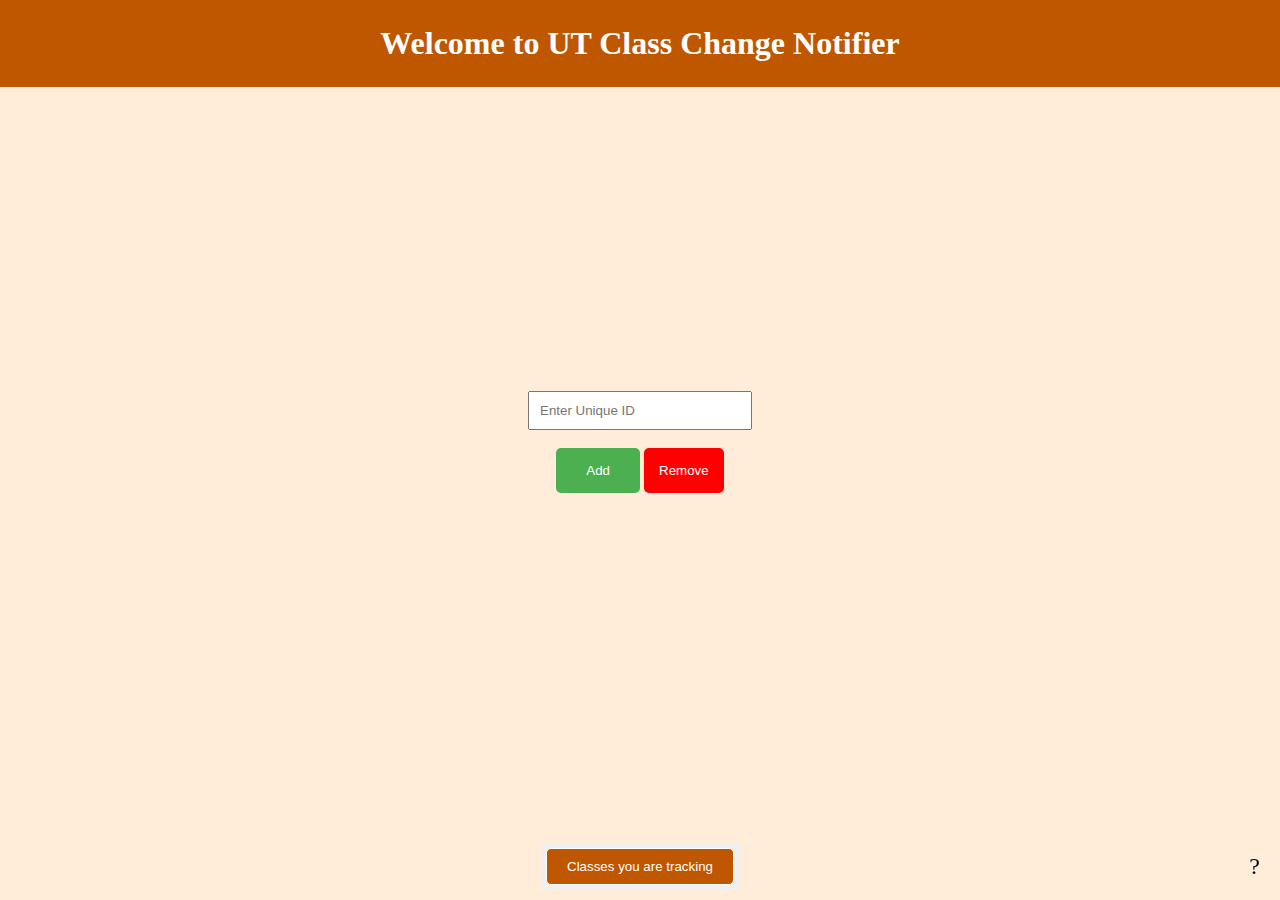
==== src/index.html @ 1201ccdf "fixed button names, and removeButton function" ====
<!DOCTYPE html>
<html lang="en">

<head>
    <meta charset="UTF-8">
    <meta name="viewport" content="width=device-width, initial-scale=1.0">
    <title>El Pollon</title>
    <link rel="stylesheet" type="text/css" href="style.css">
</head>

<body>
    <div class="header">
        <h1>Welcome to UT Class Change Notifier</h1>
    </div>

    <div class="container">
        <input type="text" id="input" placeholder="Enter Unique ID" title="Enter 6 digit uniue ID here">
        <br>
        <div class="button" id="submitButton">
            <button id="addButton" title="Add class to list">Add</button>
            <button id="removeButton" title="Remove class from list">Remove</button>

        </div>
        <br>
        <br>
        <div class="labelBox" id="label">
            <label for="inputBox"></label>
        </div>
    </div>

    <div class="listPage">
        <button id="currentList" title="Shows the classes you are currently tracking">Classes you are tracking</button>
    </div>

    <div class="question-mark-container">
        <span class="question-mark">&#63;</span>
        <div class="question-mark-tooltip">Enter the unique id and press add to track the status of a class. Enter a
            unique id and click the
            Remove button to remove the Id from the list. There is a 20 class Limit.</div>
    </div>

    <script src="index.js"></script>
</body>

</html>
---- src/style.css ----
body {
    display: flex;
    flex-direction: column;
    align-items: center;
    justify-content: flex-start; /* Align content to the top */
    height: 100vh;
    margin: 0;
    background-color: #ffedda; /* Set your desired background color */
}

.header {
    background-color: #bf5700;
    width: 100%;
    box-sizing: border-box;
}

h1 {
    margin: 0;
    padding: 25px;
    color: #ffffff;
    text-align: center; 
}

.container {
    display: flex;
    flex-direction: column;
    align-items: center;
    justify-content:center; /* Center content vertically within container */
    flex-grow: 1; /* Allow the container to grow and take available space */
} 

input {
    width: 200px;
    padding: 10px;
} 

#addButton {
    background-color: #4CAF50; /* Green background color */
    color: white; /* White text color */
    padding: 15px 30px; /* Padding around the text */
    border: none; /* No border */
    border-radius: 5px; /* Rounded corners */
    cursor: pointer; /* Cursor on hover */ 
    text-align: center; 
}  

#removeButton {
    background-color: red; /* Red background color */
    color: white; /* White text color */
    padding: 15px 15px; /* Padding around the text */
    border: none; /* No border */
    border-radius: 5px; /* Rounded corners */
    cursor: pointer; /* Cursor on hover */ 
    text-align: center;
}   

#label.error {
    color: rgb(255, 0, 0); /* Text color for error message */
}

#label.success {
    color: rgb(12, 141, 12); /* Text color for success message */
}

.listPage {
    /* Add your styling properties here */
    margin: 10px;
    padding: 5px;
    background-color: #f0f0f0;
}

/* Style for the button with id "currentList" inside the div with class "listPage" */
.listPage #currentList {
    /* Add your styling properties here */
    color: #ffffff;
    background-color: #bf5700;
    border: 1px solid #ffffff; 
    border-radius: 5px;
    padding: 10px 20px;
    cursor: pointer;
}

/* Styles for the question mark and tooltip */
.question-mark-container {
    position: fixed;
    bottom: 20px;
    right: 20px;
    cursor: pointer;
}

.question-mark-tooltip {
    display: none;
    position: absolute;
    bottom: 30px;
    right: -10px;
    background-color: #333;
    color: #fff;
    padding: 10px;
    border-radius: 5px;
    width: 150px;
    text-align: center;
}

.question-mark-container:hover .question-mark-tooltip {
    display: block;
}

.question-mark {
    font-size: 24px;
}
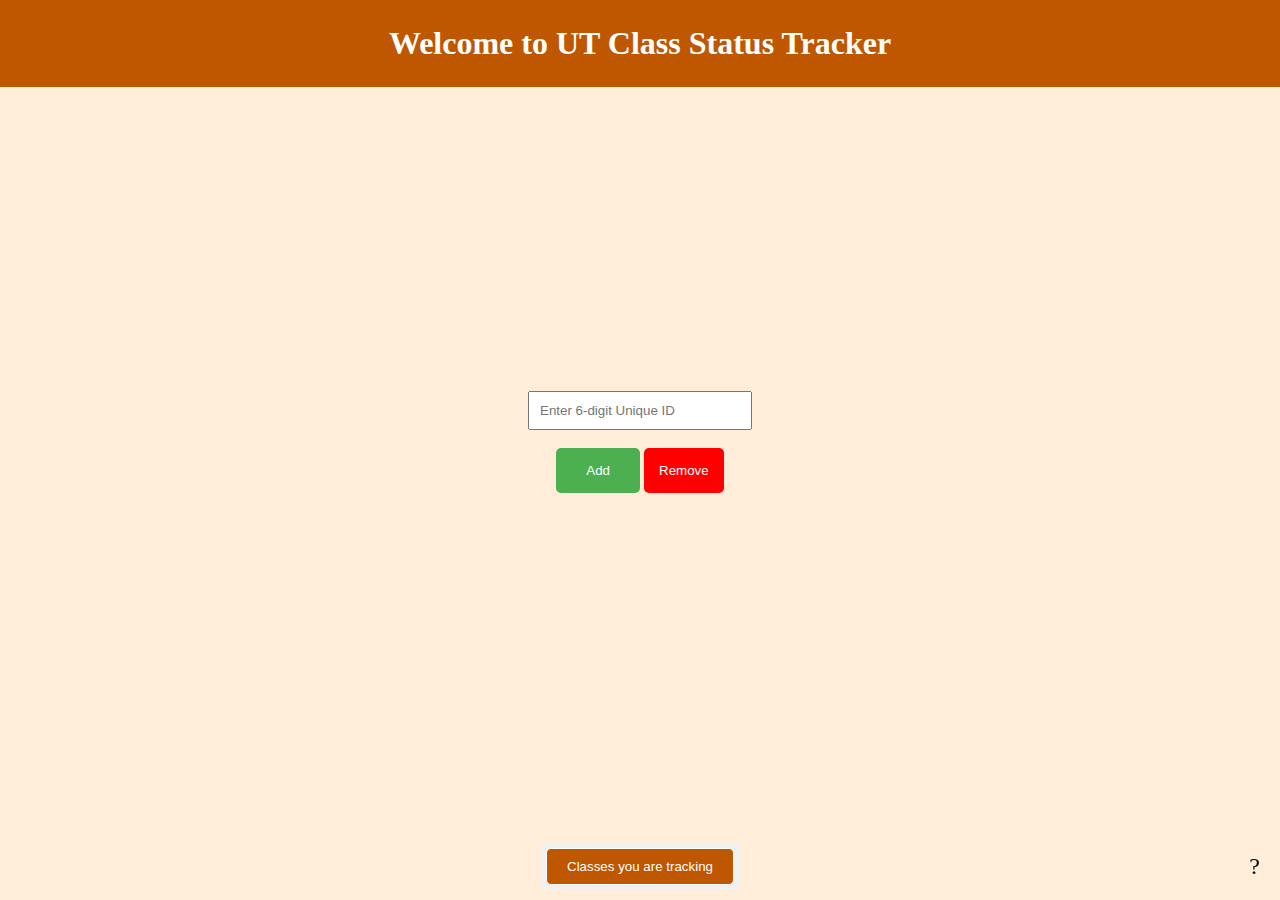
==== commit dbb8b0f7: "Updated to do list, and fixed minor bugs" ====
--- a/src/index.html
+++ b/src/index.html
@@ -10,11 +10,11 @@
 
 <body>
     <div class="header">
-        <h1>Welcome to UT Class Change Notifier</h1>
+        <h1>Welcome to UT Class Status Tracker</h1>
     </div>
 
     <div class="container">
-        <input type="text" id="input" placeholder="Enter Unique ID" title="Enter 6 digit uniue ID here">
+        <input type="text" id="input" placeholder="Enter 6-digit Unique ID" title="Enter 6 digit uniue ID here">
         <br>
         <div class="button" id="submitButton">
             <button id="addButton" title="Add class to list">Add</button>
@@ -27,7 +27,7 @@
             <label for="inputBox"></label>
         </div>
     </div>
-
+      
     <div class="listPage">
         <button id="currentList" title="Shows the classes you are currently tracking">Classes you are tracking</button>
     </div>
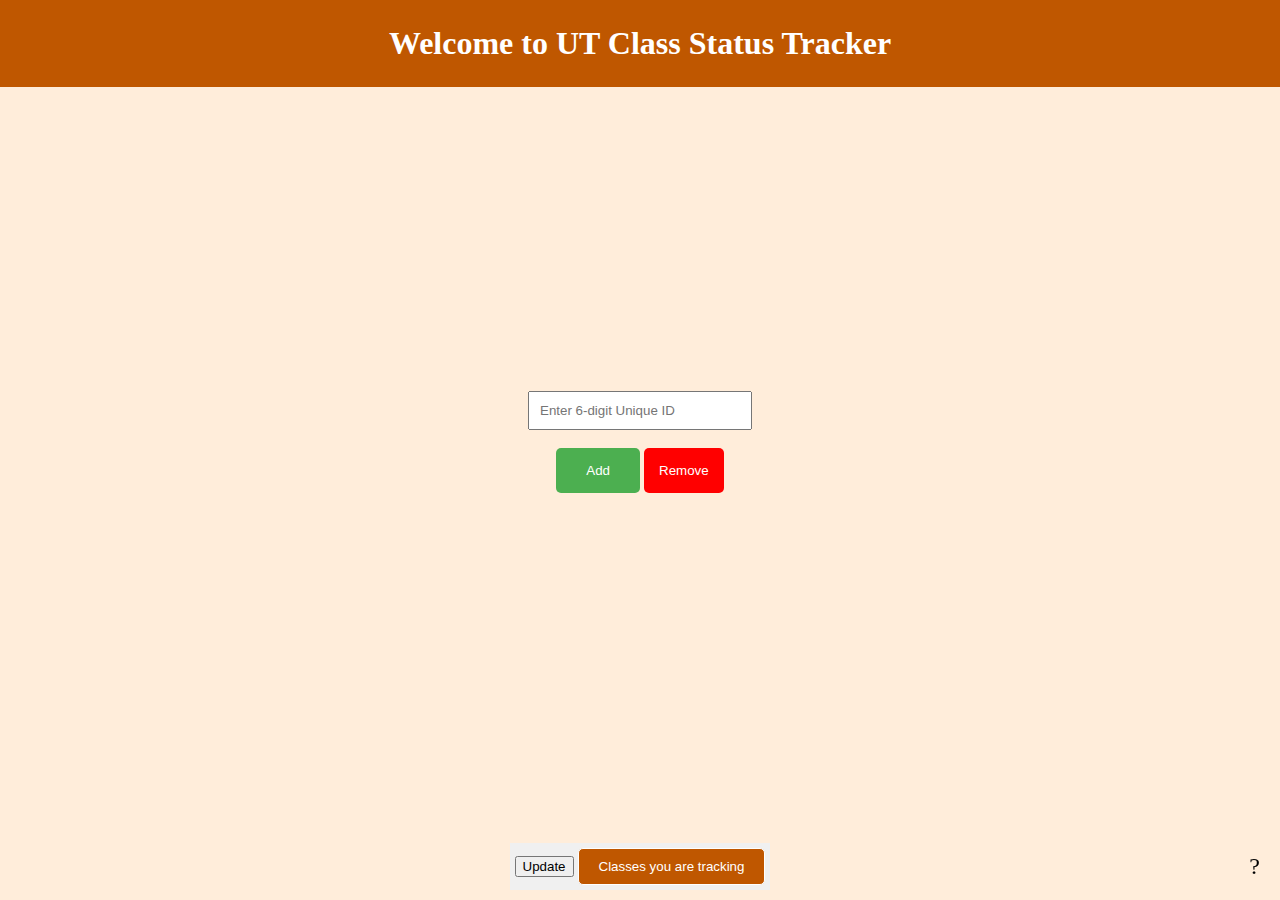
==== commit bb921a0c: "added update button/functionality not added yet" ====
--- a/src/index.html
+++ b/src/index.html
@@ -4,7 +4,7 @@
 <head>
     <meta charset="UTF-8">
     <meta name="viewport" content="width=device-width, initial-scale=1.0">
-    <title>El Pollon</title>
+    <title>UT-tracker</title>
     <link rel="stylesheet" type="text/css" href="style.css">
 </head>
 
@@ -28,7 +28,8 @@
         </div>
     </div>
       
-    <div class="listPage">
+    <div class="listPage"> 
+        <button id = "update" title = "Updates the classes on the list">Update</button>
         <button id="currentList" title="Shows the classes you are currently tracking">Classes you are tracking</button>
     </div>
 
--- a/src/style.css
+++ b/src/style.css
@@ -5,7 +5,7 @@
     justify-content: flex-start; /* Align content to the top */
     height: 100vh;
     margin: 0;
-    background-color: #ffedda; /* Set your desired background color */
+    background-color: #ffedda; 
 }
 
 .header {
@@ -35,8 +35,8 @@
 } 
 
 #addButton {
-    background-color: #4CAF50; /* Green background color */
-    color: white; /* White text color */
+    background-color: #4CAF50; 
+    color: white; 
     padding: 15px 30px; /* Padding around the text */
     border: none; /* No border */
     border-radius: 5px; /* Rounded corners */
@@ -45,8 +45,8 @@
 }  
 
 #removeButton {
-    background-color: red; /* Red background color */
-    color: white; /* White text color */
+    background-color: red; 
+    color: white; 
     padding: 15px 15px; /* Padding around the text */
     border: none; /* No border */
     border-radius: 5px; /* Rounded corners */
@@ -63,15 +63,12 @@
 }
 
 .listPage {
-    /* Add your styling properties here */
     margin: 10px;
     padding: 5px;
     background-color: #f0f0f0;
 }
 
-/* Style for the button with id "currentList" inside the div with class "listPage" */
 .listPage #currentList {
-    /* Add your styling properties here */
     color: #ffffff;
     background-color: #bf5700;
     border: 1px solid #ffffff; 
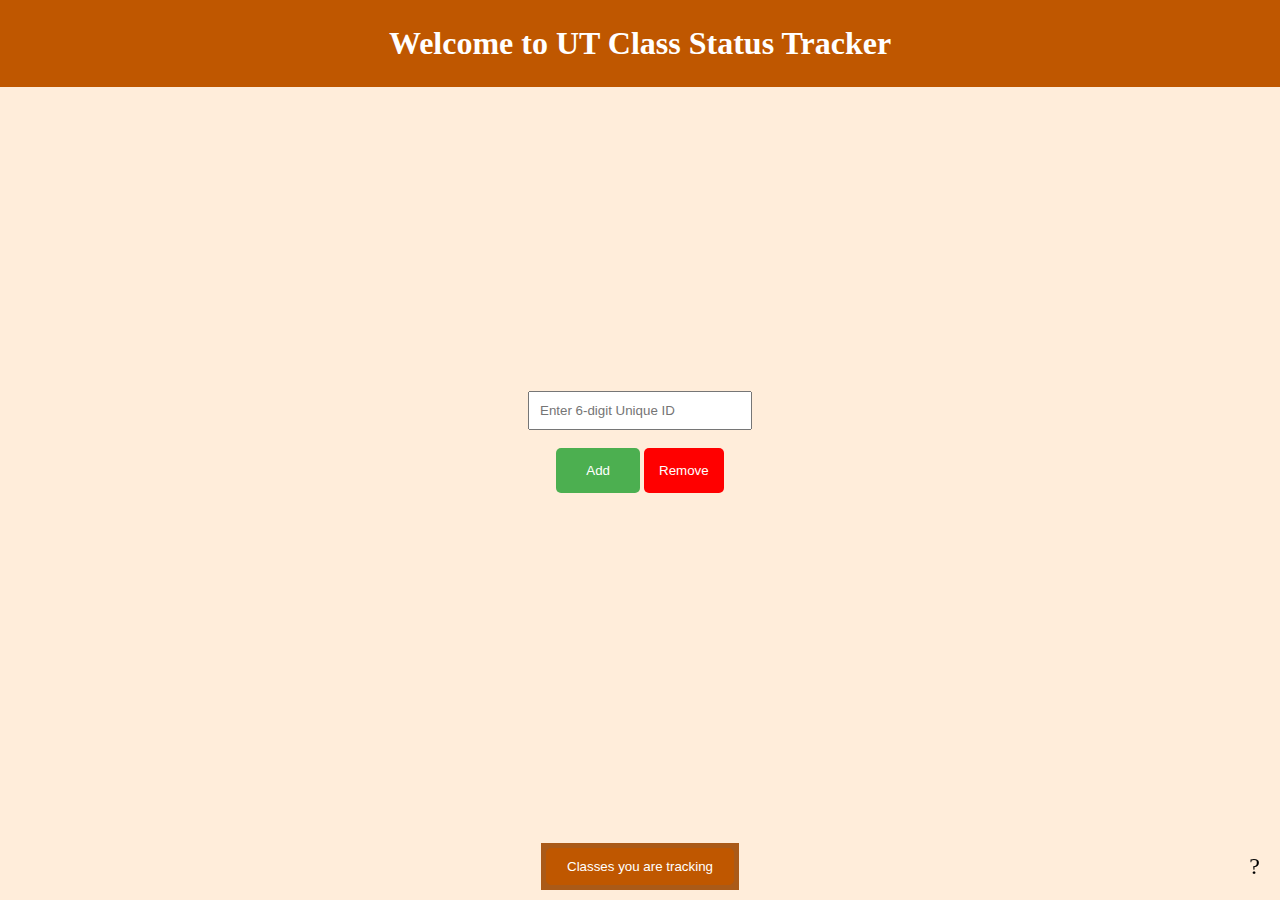
==== commit 7a9e2500: "removed update button" ====
--- a/src/index.html
+++ b/src/index.html
@@ -27,9 +27,7 @@
             <label for="inputBox"></label>
         </div>
     </div>
-      
-    <div class="listPage"> 
-        <button id = "update" title = "Updates the classes on the list">Update</button>
+    <div class="listPage">
         <button id="currentList" title="Shows the classes you are currently tracking">Classes you are tracking</button>
     </div>
 
--- a/src/style.css
+++ b/src/style.css
@@ -65,13 +65,13 @@
 .listPage {
     margin: 10px;
     padding: 5px;
-    background-color: #f0f0f0;
+    background-color: #aa5a18;
 }
 
 .listPage #currentList {
     color: #ffffff;
     background-color: #bf5700;
-    border: 1px solid #ffffff; 
+    border: 1px solid #bf5700; 
     border-radius: 5px;
     padding: 10px 20px;
     cursor: pointer;
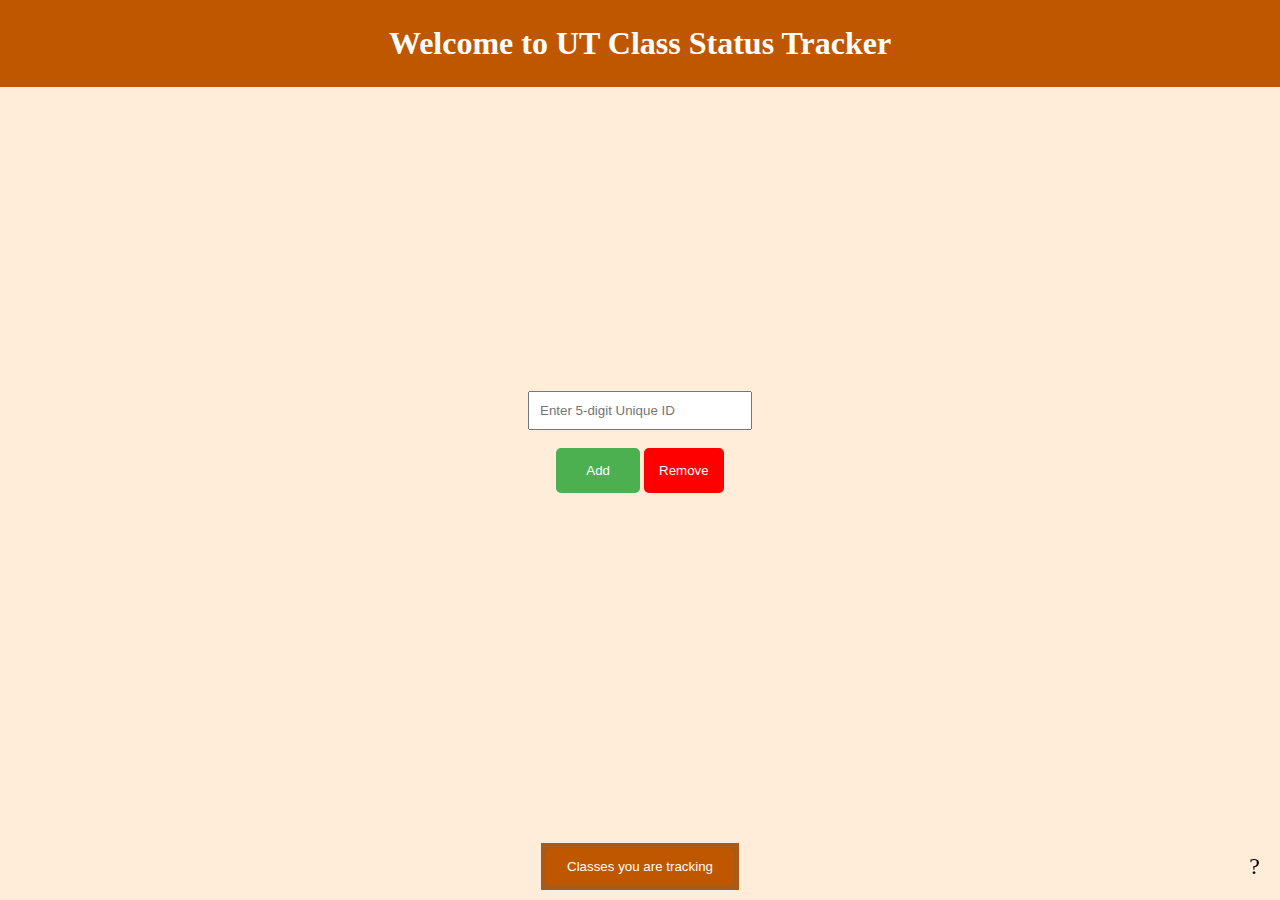
==== commit 68767d5b: "Selenium library issue fixed" ====
--- a/src/index.html
+++ b/src/index.html
@@ -14,7 +14,7 @@
     </div>
 
     <div class="container">
-        <input type="text" id="input" placeholder="Enter 6-digit Unique ID" title="Enter 6 digit uniue ID here">
+        <input type="text" id="input" placeholder="Enter 5-digit Unique ID" title="Enter 5 digit uniue ID here">
         <br>
         <div class="button" id="submitButton">
             <button id="addButton" title="Add class to list">Add</button>
--- a/src/style.css
+++ b/src/style.css
@@ -70,7 +70,7 @@
 
 .listPage #currentList {
     color: #ffffff;
-    background-color: #bf5700;
+    background-color: #bf5700; /* UT BURNT ORANGE */
     border: 1px solid #bf5700; 
     border-radius: 5px;
     padding: 10px 20px;
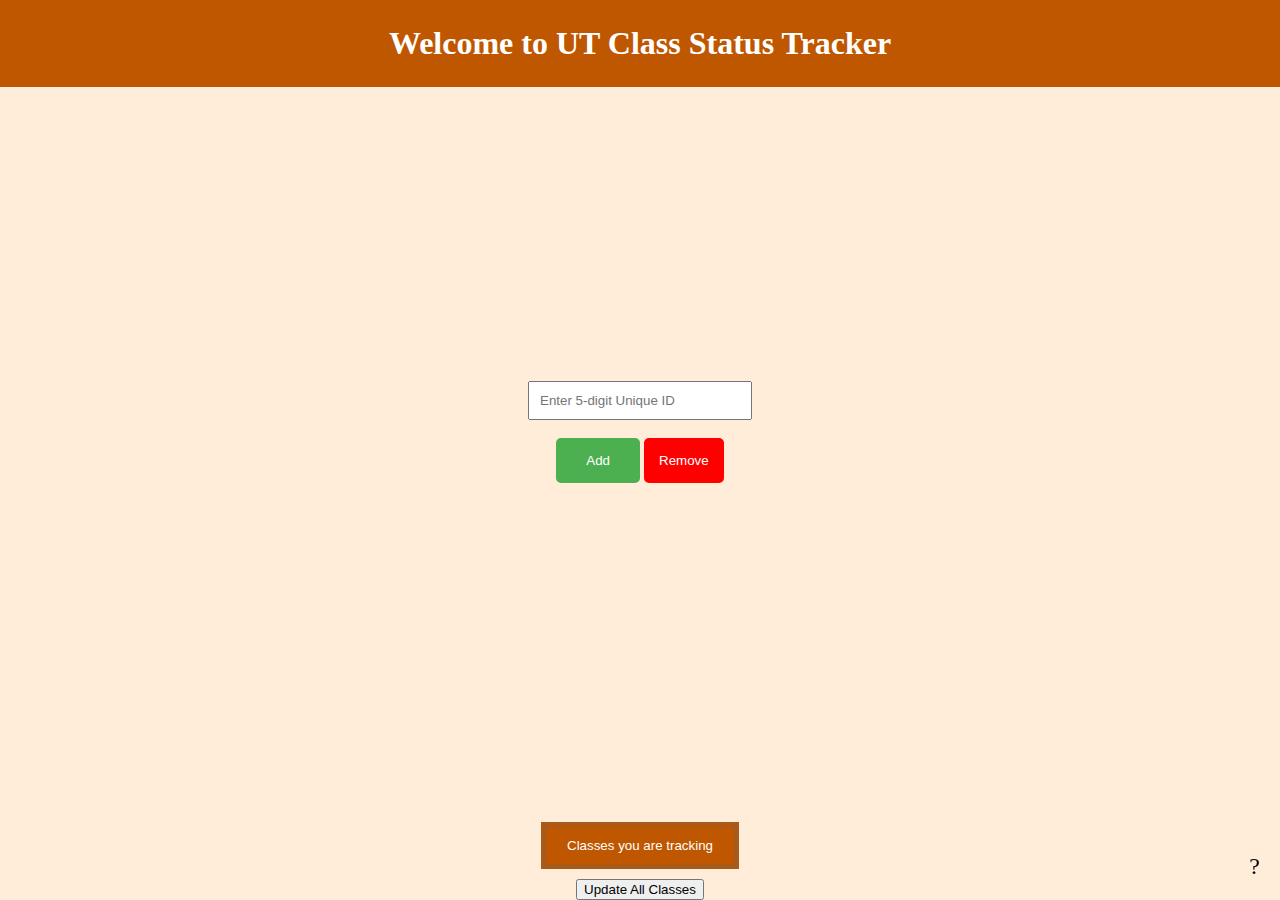
==== commit 1f2ef563: "changed code to extension form, and added manifest" ====
--- a/src/index.html
+++ b/src/index.html
@@ -1,44 +1,54 @@
 <!DOCTYPE html>
 <html lang="en">
+<head>
+  <meta charset="UTF-8" />
+  <meta name="viewport" content="width=device-width, initial-scale=1.0"/>
+  <title>UT Class Tracker</title>
+  <link rel="stylesheet" href="style.css" />
+</head>
+<body>
+  <div class="header">
+    <h1>Welcome to UT Class Status Tracker</h1>
+  </div>
 
-<head>
-    <meta charset="UTF-8">
-    <meta name="viewport" content="width=device-width, initial-scale=1.0">
-    <title>UT-tracker</title>
-    <link rel="stylesheet" type="text/css" href="style.css">
-</head>
+  <div class="container">
+    <input
+      type="text"
+      id="input"
+      placeholder="Enter 5-digit Unique ID"
+      title="Enter 5 digit unique ID here" />
+    <br />
+    <div class="button" id="submitButton">
+      <button id="addButton" title="Add class to list">Add</button>
+      <button id="removeButton" title="Remove class from list">Remove</button>
+    </div>
+    <br /><br />
+    
+    <!-- This is where our success/error message will appear -->
+    <div class="labelBox" id="label">
+      <label for="inputBox"></label>
+    </div>
+  </div>
 
-<body>
-    <div class="header">
-        <h1>Welcome to UT Class Status Tracker</h1>
+  <div class="listPage">
+    <button id="currentList" title="Shows the classes you are currently tracking">
+      Classes you are tracking
+    </button>
+  </div>
+
+  <div class="question-mark-container">
+    <span class="question-mark">&#63;</span>
+    <div class="question-mark-tooltip">
+      Enter the unique id and press Add to track the status of a class. 
+      Enter a unique id and click Remove to remove the ID from the list.
+      There is a 20-class limit.
     </div>
+  </div>
 
-    <div class="container">
-        <input type="text" id="input" placeholder="Enter 5-digit Unique ID" title="Enter 5 digit uniue ID here">
-        <br>
-        <div class="button" id="submitButton">
-            <button id="addButton" title="Add class to list">Add</button>
-            <button id="removeButton" title="Remove class from list">Remove</button>
+  <button id="updateStatusButton" title="Update the statuses of all classes">
+    Update All Classes
+  </button>
 
-        </div>
-        <br>
-        <br>
-        <div class="labelBox" id="label">
-            <label for="inputBox"></label>
-        </div>
-    </div>
-    <div class="listPage">
-        <button id="currentList" title="Shows the classes you are currently tracking">Classes you are tracking</button>
-    </div>
-
-    <div class="question-mark-container">
-        <span class="question-mark">&#63;</span>
-        <div class="question-mark-tooltip">Enter the unique id and press add to track the status of a class. Enter a
-            unique id and click the
-            Remove button to remove the Id from the list. There is a 20 class Limit.</div>
-    </div>
-
-    <script src="index.js"></script>
+  <script src="popup.js"></script>
 </body>
-
-</html>+</html>
